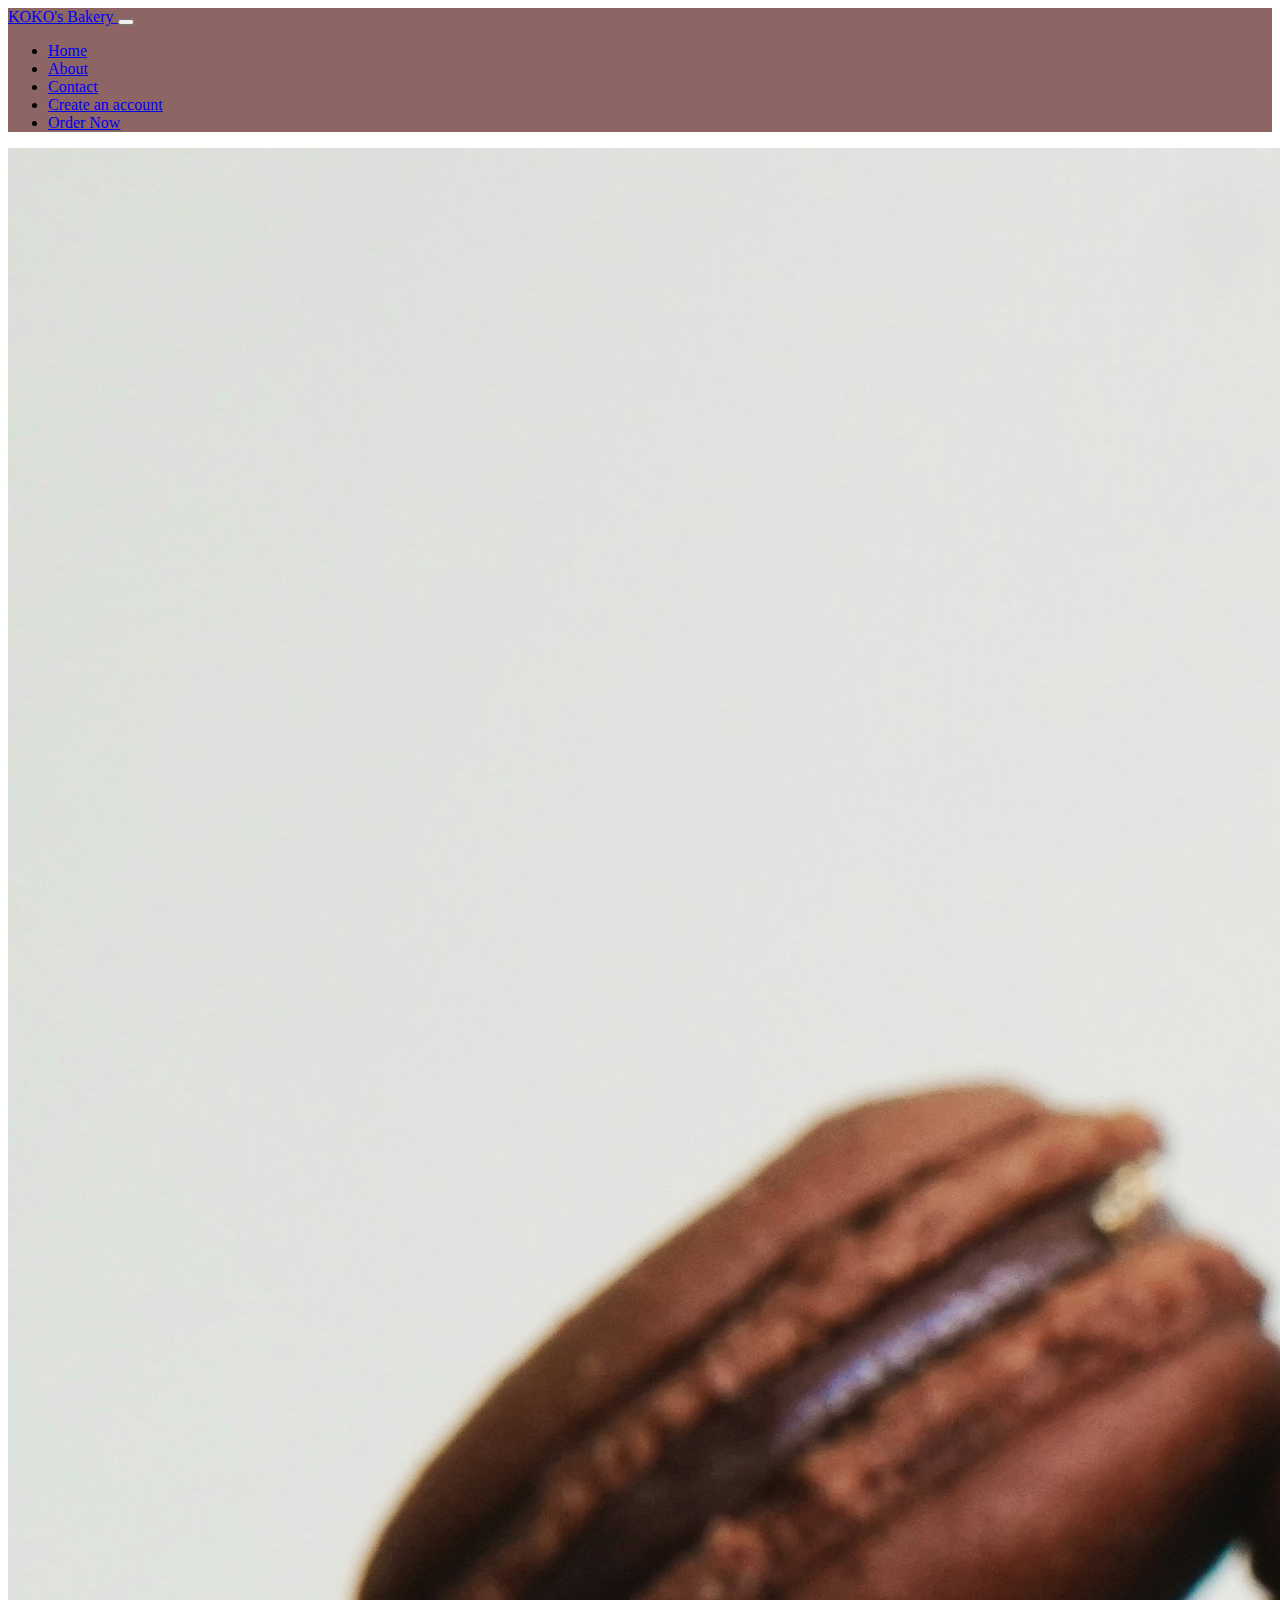
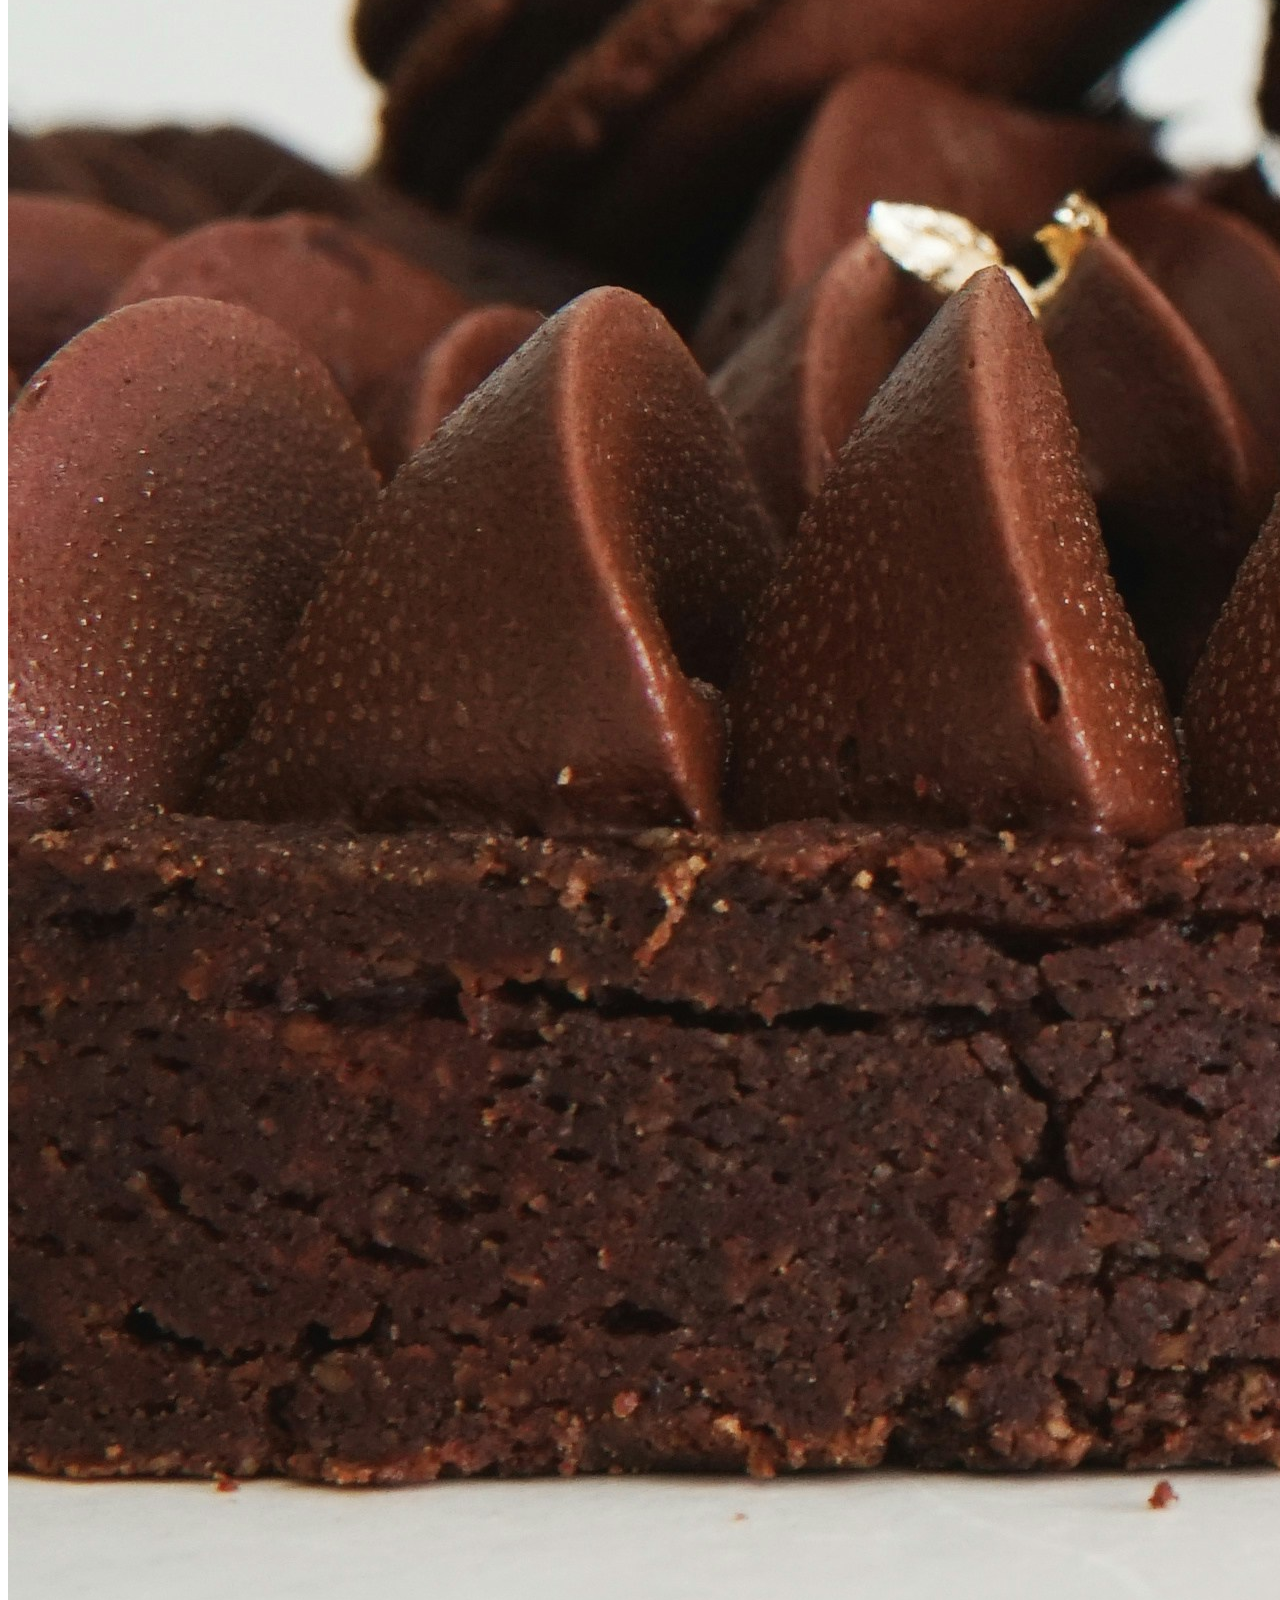
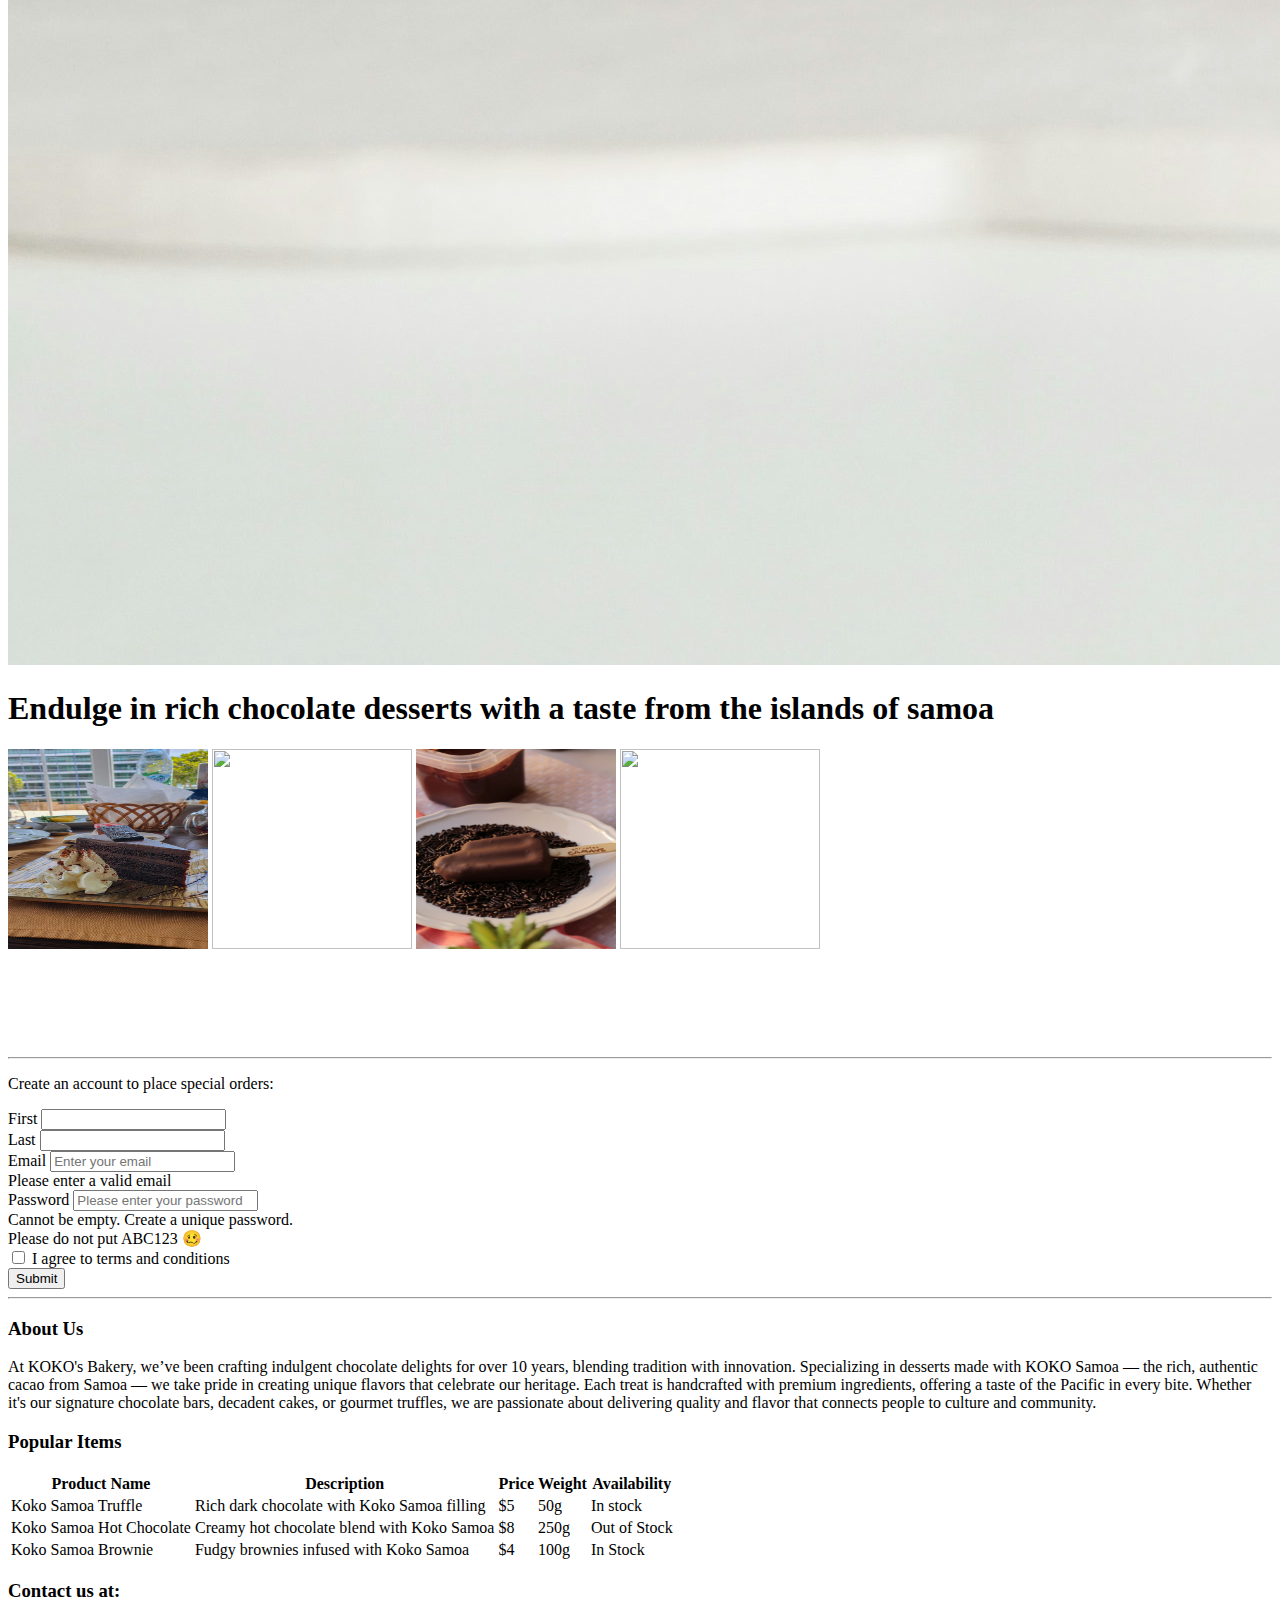
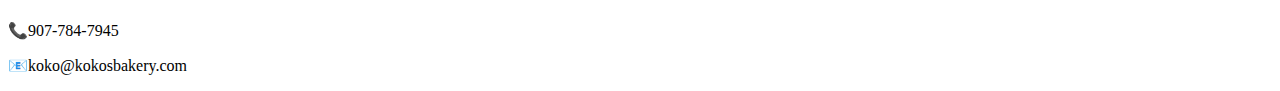
==== mmidcheck.html @ 3901f3c8 "first commit" ====
<!doctype html>
<html lang="en">
    <head>
        <title>Title</title>
        <!-- Required meta tags -->
        <meta charset="utf-8" />
        <meta
            name="viewport"
            content="width=device-width, initial-scale=1, shrink-to-fit=no"
            
        />
        <!-- Bootstrap CSS v5.2.1 -->
        <link
            href="https://cdn.jsdelivr.net/npm/bootstrap@5.3.2/dist/css/bootstrap.min.css"
            rel="stylesheet"
            integrity="sha384-T3c6CoIi6uLrA9TneNEoa7RxnatzjcDSCmG1MXxSR1GAsXEV/Dwwykc2MPK8M2HN"
            crossorigin="anonymous"
        />
    </head>

    <body>
        <header>
            <nav class="navbar navbar-expand-md" style="background-color: rgba(72, 5, 5, 0.615);"> 
                <div class="container">
                    <a href ="#" class="navbar-brand">
                        <span class="fw-bold">KOKO's Bakery</span>
                    </a>
                    <button class="navbar-toggler" type="button" data-bs-toggle="collapse"
                    data-bs-target="#main-nav" aria-controls="main-nav" aria-expanded="false"
                    aria-label="Toggle navigation">
                     <span class="navbar-toggler-icon"></span>
                    </button>
                    <div class="collapse navbar-collapse justify-content-end align-center" id="main-nav">
                        <ul class="navbar-nav">
                            <li class="nav-item d-none d-md-inline"><a class="nav-link active link-body-emphasis link-offset-2 link-underline-opacity-25 link-underline-opacity-75-hover" href="#home">Home</a></li>
                            <li class="nav-item"><a class="nav-link link-body-emphasis link-offset-2 link-underline-opacity-25 link-underline-opacity-75-hover" href="#about">About</a></li>
                            <li class="nav-item"><a class="nav-link link-body-emphasis link-offset-2 link-underline-opacity-25 link-underline-opacity-75-hover" href="#contact">Contact</a></li>
                            <li class="nav-item d-md-none">
                                <a class="nav-link link-body-emphasis link-offset-2 link-underline-opacity-25 link-underline-opacity-75-hover" href="#order">Create an account</a>
                            </li>
                            <li class="nav-item d-none d-md-inline">
                                <a class="btn btn-secondary" href="#order">Order Now </a>
                            </li>
                        </ul>
                    </div>
                </div>
            </nav>
        </header>
        <main class="container-fluid">
            <img src="images/macaroons.jpg" class="img-fluid my-3" alt="Koko Samoa Chocolate Cake">
            <h1 class="text-center text-capitalize p-5">Endulge in rich chocolate desserts with a taste from the islands of samoa</h1>
            <div class="d-flex justify-content-around align-items-center" style="height: 300px;">
                 <img src="images/cake.jpg" class="rounded-circle"  style= "width:200px; height: 200px">
                 <img src="images/lava-cake.jpg" class="rounded-circle"  style= "width:200px; height: 200px">
                 <img src="images/icecream.jpg" class="rounded-circle"  style= "width:200px; height: 200px">
                 <img src="images/brownies.jpg" class="rounded-circle" style="width: 200px; height: 200px">
            </div>
            <hr>
            <section id="order">
                <p class="text-center text-muted fs-3 my-4"> Create an account to place special orders:</p>
                <div class="container text-center">
                    <form class="needs validation" novalidate>
                        <div class="row">
                            <div class="col-md-6">
                                <div class="mb-3">
                                    <label for="firstname" class="form-label">First</label>
                                    <input type="text" class="form-control" id="firstname" required>
                                </div>
                            </div>
                            <div class="col-md-6">
                                    <div class="mb-3">
                                        <label for="lastname" class="form-label">Last</label>
                                        <input type="text" class="form-control" id="lastname" required>
                                    </div>
                            </div>
                                
                                <div class="mb-3">
                                    <label for="email1" class="form-label">Email</label>
                                    <input type="email" class="form-control is-invalid" id="email1" placeholder="Enter your email" required>
                                    <div class="invalid-feedback">Please enter a valid email</div>                            
                                </div>
                                <div class="mb-3">
                                    <label for="password1" class="form-label">Password</label>
                                    <input type="password" class="form-control is-invalid" id="password1"  placeholder="Please enter your password" required>
                                    <div class="invalid-feedback">Cannot be empty. Create a unique password.</div>
                                    <div class="form-text">Please do not put ABC123 🥴</div>
                            </div>
                            <div class="form-check mb-3">
                                <input class="form-check-input" type="checkbox" id="terms" required>
                                <label class="form-check-label" for="terms"> I agree to terms and conditions</label>
                            </div>
                            <button type="submit" class="btn btn-success mb-4">Submit</button>
                        </div>
                    </form>
                </div>
            </section>
            <hr>
            <section id="about" class="container">
                <h3 class="fw-bold py-3 text-center">About Us</h3>
                <p class="text-center fs-3 pb-5 lh-base"> 
                    At KOKO's Bakery, we’ve been crafting indulgent chocolate delights for over 10 years, 
                    blending tradition with innovation. Specializing in desserts made with <span class="fw-bold">KOKO Samoa</span> — the rich, authentic cacao from Samoa —
                     we take pride in creating unique flavors that celebrate our heritage. Each treat is handcrafted with premium ingredients, offering a taste of the Pacific
                     in every bite. Whether it's our signature chocolate bars, decadent cakes, or gourmet truffles, we are passionate about delivering quality and flavor that
                     connects people to culture and community.</p>
            </section>
            <h3 class="p-4 text-center"><span class="border-bottom border-black">Popular Items</span></h3>
            <div class="table-responsive">
                <table class="table table-striped table-hover table-bordered align-middle mt-3">
                  <thead class=" table table-danger">
                    <tr>
                      <th scope="col">Product Name</th>
                      <th scope="col">Description</th>
                      <th scope="col">Price</th>
                      <th scope="col">Weight</th>
                      <th scope="col">Availability</th>

                    </tr>
                  </thead>
                  <tbody>
                    <tr>
                      <td>Koko Samoa Truffle</td>
                      <td>Rich dark chocolate with Koko Samoa filling</td>
                      <td>$5</td>
                      <td>50g</td>
                      <td><span class="badge bg-success">In stock</span>
                    </tr>
                    <tr>
                      <td>Koko Samoa Hot Chocolate</td>
                      <td>Creamy hot chocolate blend with Koko Samoa</td>
                      <td>$8</td>
                      <td>250g</td>
                      <td><span class="badge bg-danger">Out of Stock</span></td>
                    </tr>
                    <tr>
                        <td>Koko Samoa Brownie</td>
                        <td>Fudgy brownies infused with Koko Samoa</td>
                        <td>$4</td>
                        <td>100g</td>
                        <td><span class="badge bg-success">In Stock</span></td>
                      </tr>
                  </tbody>
                </table>
              </div>
              <section id="contact">
                <h3 class="fw-bold py-3 text-center"> Contact us at:</h3>
                <p class="text-center fs-3"> 📞907-784-7945</p>
                <p class="text-center fs-3">📧koko@kokosbakery.com</p>
              </section>
              
        </main>
        <footer>
            <!-- place footer here -->
        </footer>
        <!-- Bootstrap JavaScript Libraries -->
        <script
            src="https://cdn.jsdelivr.net/npm/@popperjs/core@2.11.8/dist/umd/popper.min.js"
            integrity="sha384-I7E8VVD/ismYTF4hNIPjVp/Zjvgyol6VFvRkX/vR+Vc4jQkC+hVqc2pM8ODewa9r"
            crossorigin="anonymous"
        ></script>

        <script
            src="https://cdn.jsdelivr.net/npm/bootstrap@5.3.2/dist/js/bootstrap.min.js"
            integrity="sha384-BBtl+eGJRgqQAUMxJ7pMwbEyER4l1g+O15P+16Ep7Q9Q+zqX6gSbd85u4mG4QzX+"
            crossorigin="anonymous"
        ></script>
    </body>
</html>
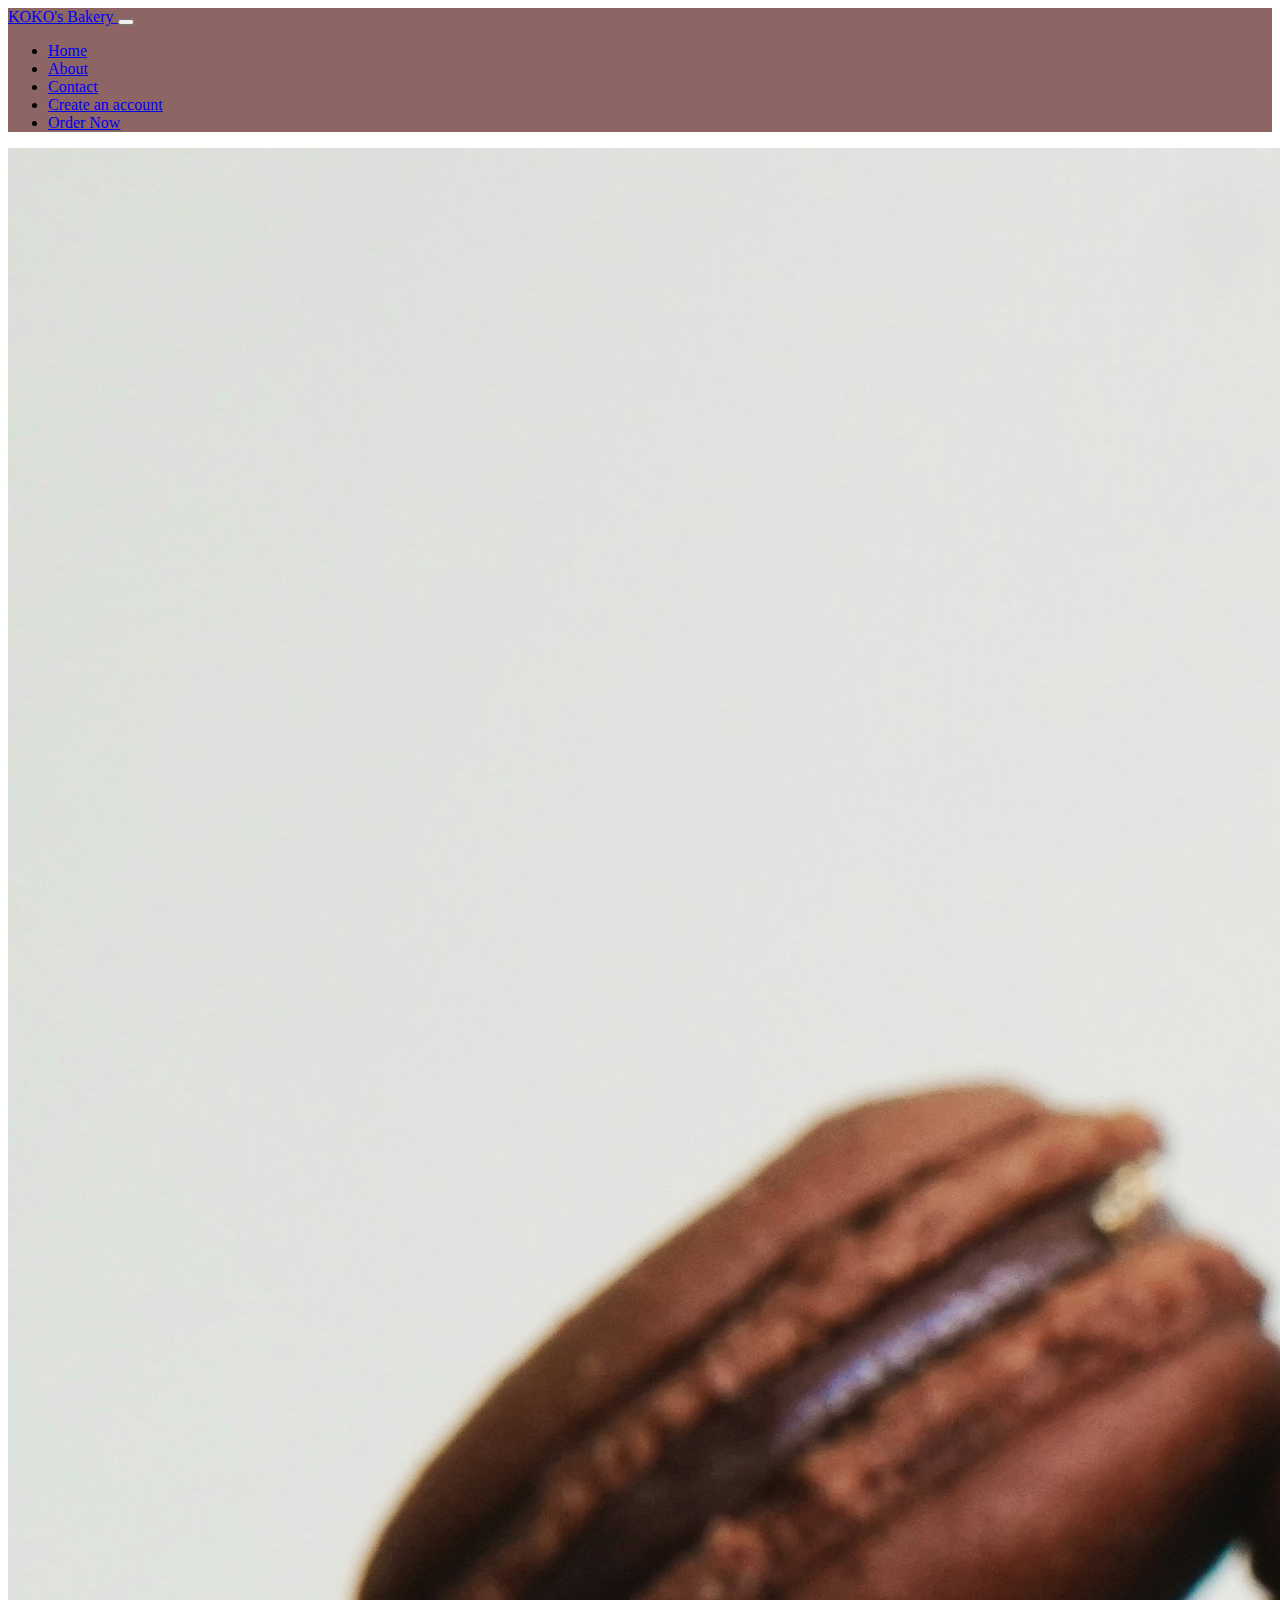
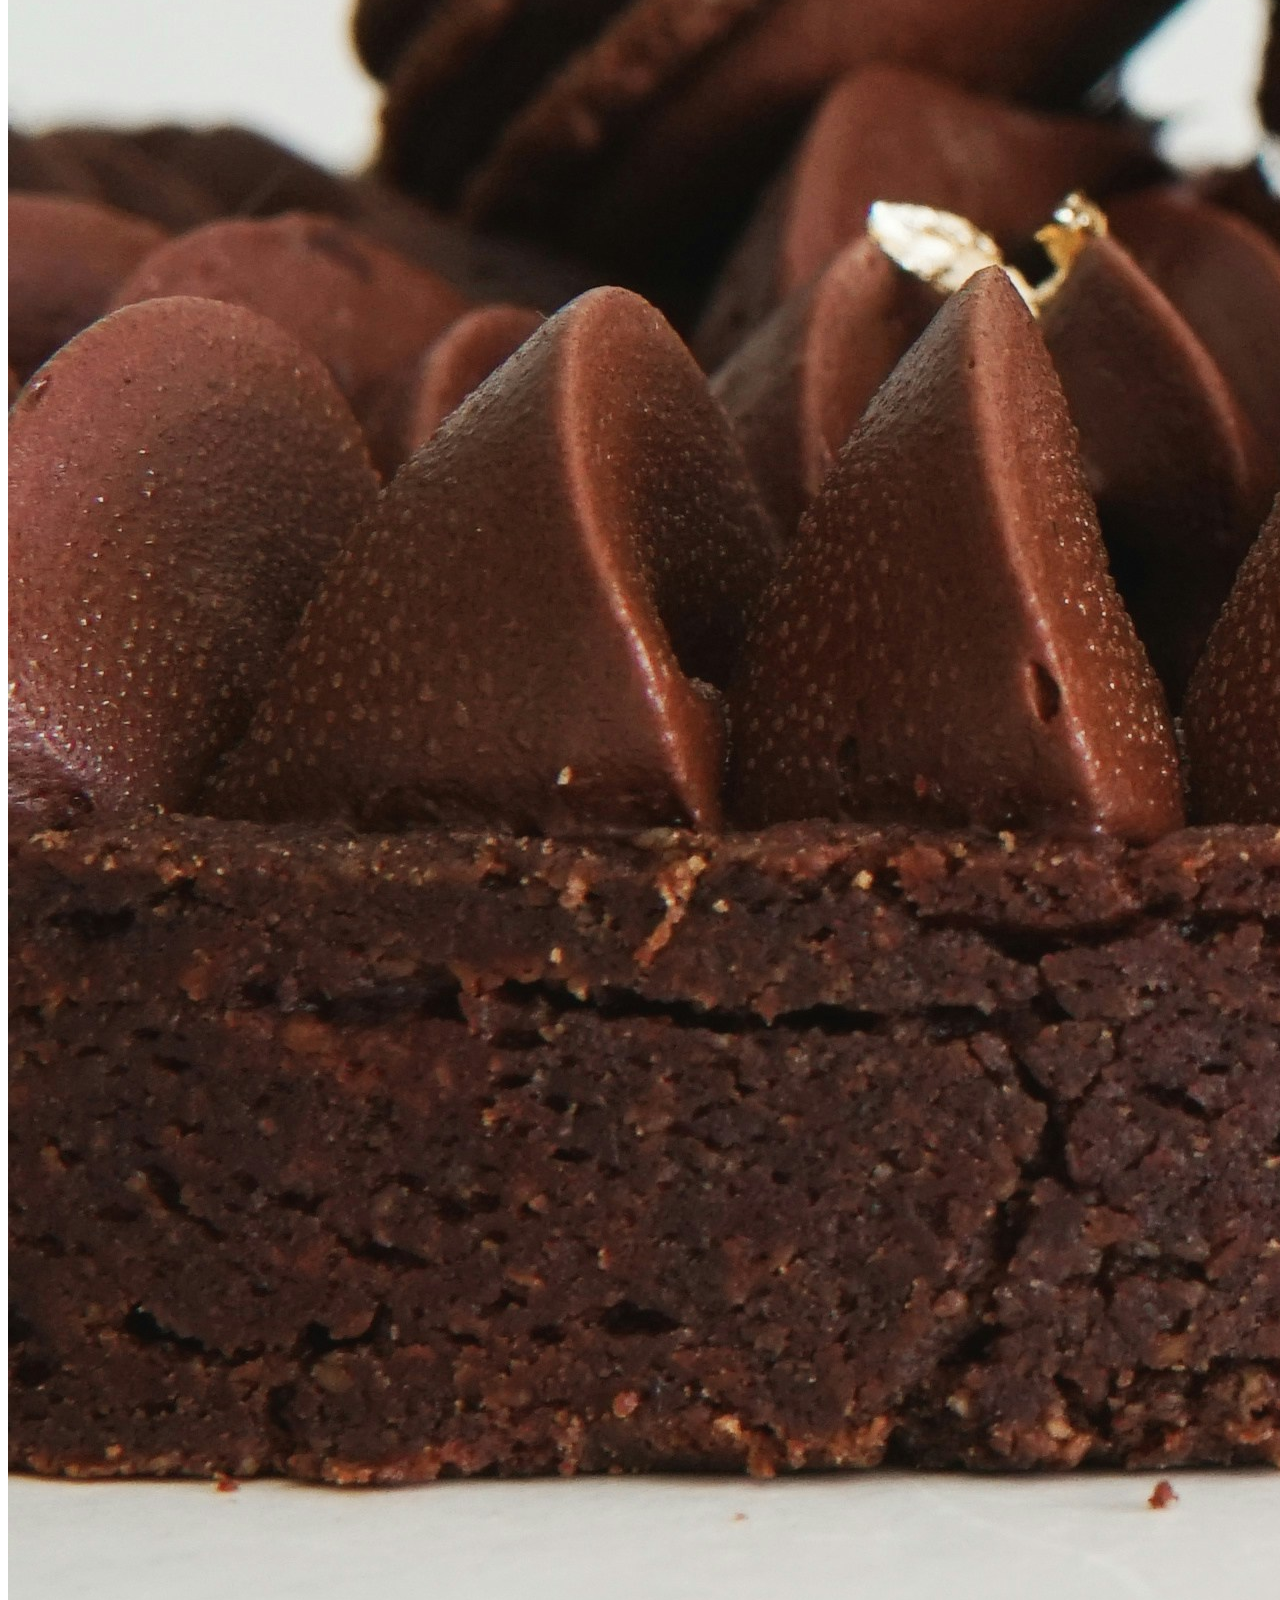
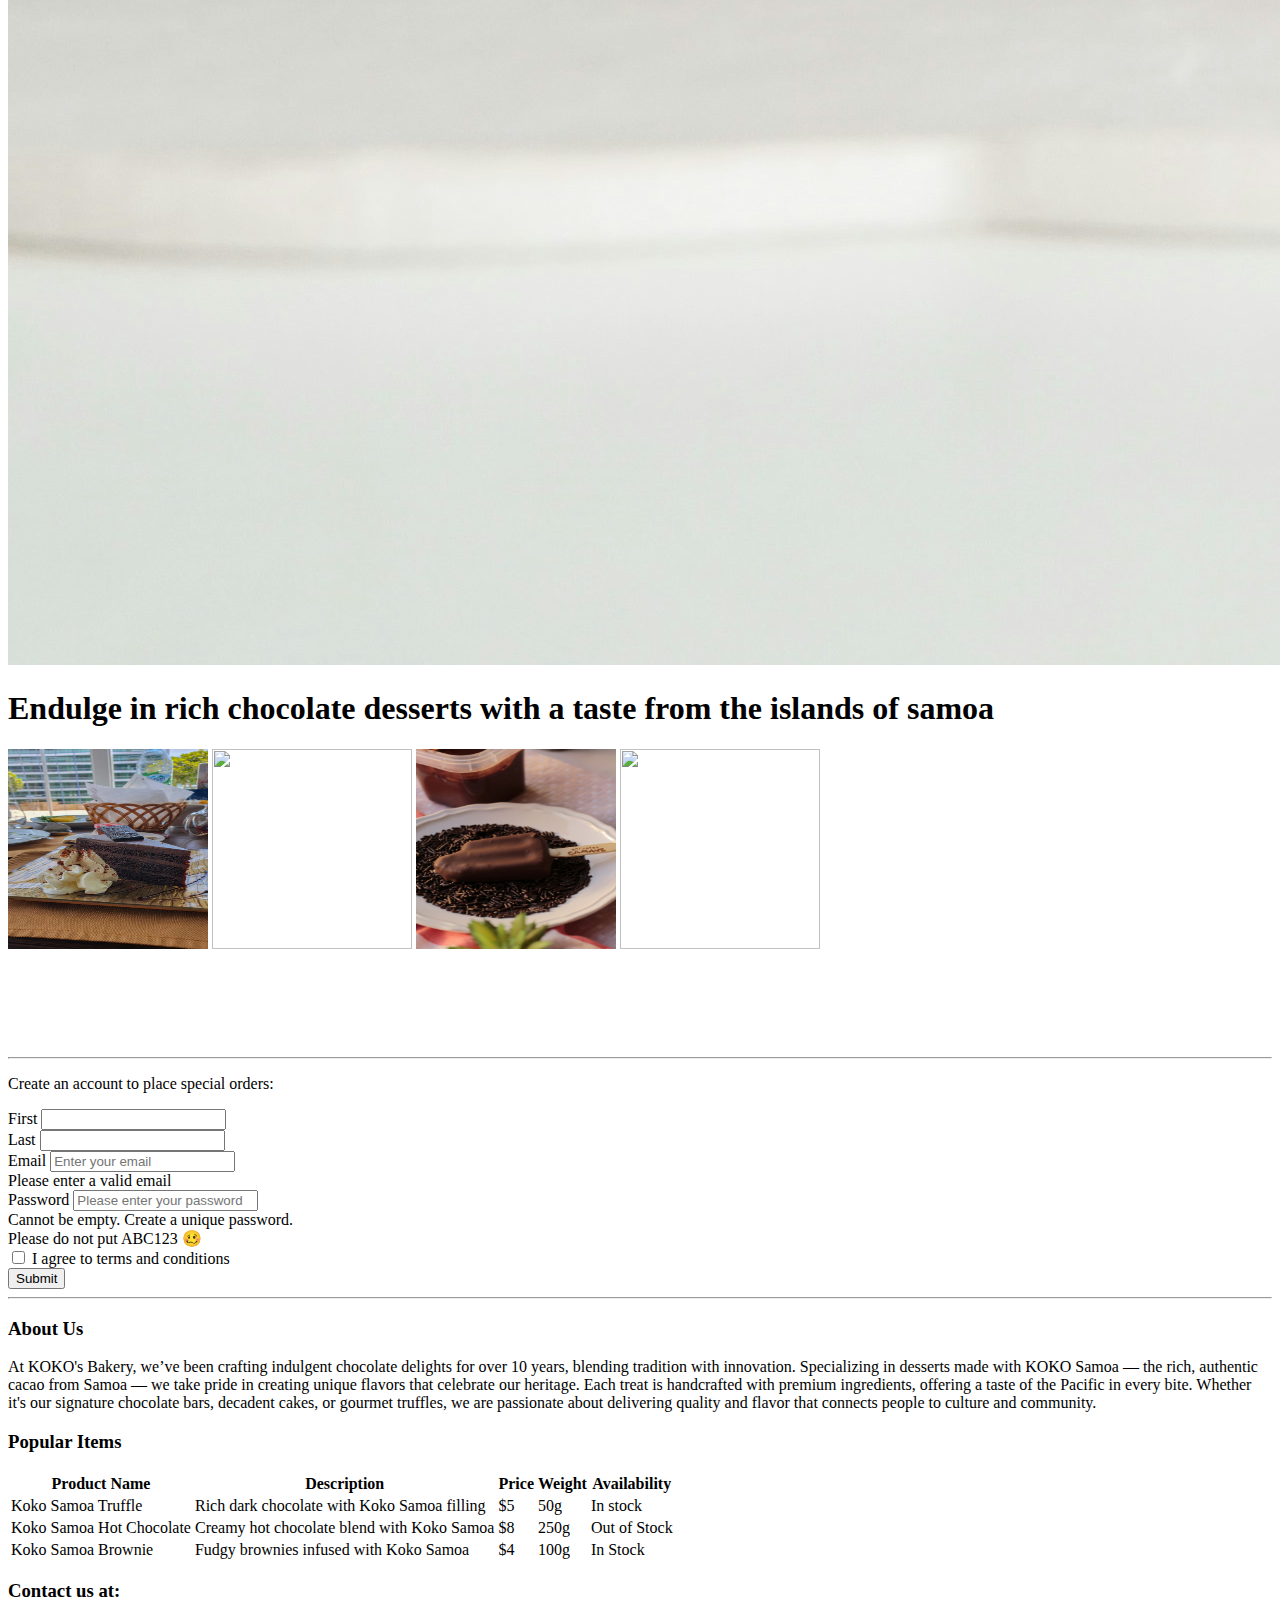
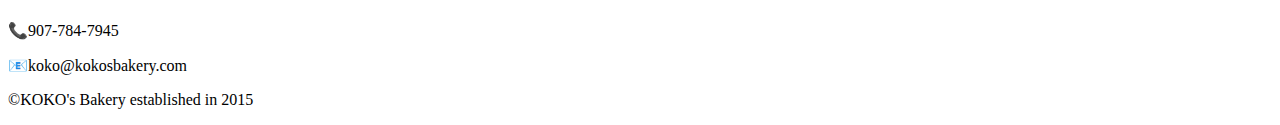
==== commit 4f6e44bc: "second commit" ====
--- a/mmidcheck.html
+++ b/mmidcheck.html
@@ -20,25 +20,31 @@
 
     <body>
         <header>
+            <!-- Navbar styling -->
+             <!-- Navbar expands on medium and larger screens but compacts on smaller screens -->
             <nav class="navbar navbar-expand-md" style="background-color: rgba(72, 5, 5, 0.615);"> 
                 <div class="container">
                     <a href ="#" class="navbar-brand">
                         <span class="fw-bold">KOKO's Bakery</span>
                     </a>
+                    <!-- navbar toggler for smaller screens -->
                     <button class="navbar-toggler" type="button" data-bs-toggle="collapse"
                     data-bs-target="#main-nav" aria-controls="main-nav" aria-expanded="false"
                     aria-label="Toggle navigation">
                      <span class="navbar-toggler-icon"></span>
                     </button>
+                    <!-- Button toggler is implemened to the list and links for smaller screens -->
                     <div class="collapse navbar-collapse justify-content-end align-center" id="main-nav">
                         <ul class="navbar-nav">
                             <li class="nav-item d-none d-md-inline"><a class="nav-link active link-body-emphasis link-offset-2 link-underline-opacity-25 link-underline-opacity-75-hover" href="#home">Home</a></li>
                             <li class="nav-item"><a class="nav-link link-body-emphasis link-offset-2 link-underline-opacity-25 link-underline-opacity-75-hover" href="#about">About</a></li>
                             <li class="nav-item"><a class="nav-link link-body-emphasis link-offset-2 link-underline-opacity-25 link-underline-opacity-75-hover" href="#contact">Contact</a></li>
                             <li class="nav-item d-md-none">
+                                <!-- This link will only show up on smaller screens -->
                                 <a class="nav-link link-body-emphasis link-offset-2 link-underline-opacity-25 link-underline-opacity-75-hover" href="#order">Create an account</a>
                             </li>
                             <li class="nav-item d-none d-md-inline">
+                                <!-- button will show up on md and larger screens -->
                                 <a class="btn btn-secondary" href="#order">Order Now </a>
                             </li>
                         </ul>
@@ -46,9 +52,12 @@
                 </div>
             </nav>
         </header>
+        <!-- Image section -->
         <main class="container-fluid">
+            <!-- Using a landscape photo is better, visually -->
             <img src="images/macaroons.jpg" class="img-fluid my-3" alt="Koko Samoa Chocolate Cake">
             <h1 class="text-center text-capitalize p-5">Endulge in rich chocolate desserts with a taste from the islands of samoa</h1>
+            <!-- Rounded images used flex to position the images uniformly -->
             <div class="d-flex justify-content-around align-items-center" style="height: 300px;">
                  <img src="images/cake.jpg" class="rounded-circle"  style= "width:200px; height: 200px">
                  <img src="images/lava-cake.jpg" class="rounded-circle"  style= "width:200px; height: 200px">
@@ -56,10 +65,13 @@
                  <img src="images/brownies.jpg" class="rounded-circle" style="width: 200px; height: 200px">
             </div>
             <hr>
+            <!-- Form Section -->
             <section id="order">
                 <p class="text-center text-muted fs-3 my-4"> Create an account to place special orders:</p>
                 <div class="container text-center">
+                    <!-- Bootstrap validation inputed  -->
                     <form class="needs validation" novalidate>
+                        <!-- Grid-layout for First and Last name, so they are positioned side by side on md to larger screens -->
                         <div class="row">
                             <div class="col-md-6">
                                 <div class="mb-3">
@@ -73,7 +85,7 @@
                                         <input type="text" class="form-control" id="lastname" required>
                                     </div>
                             </div>
-                                
+                                <!-- Use of is-invalid and invalid-feedback for email and password -->
                                 <div class="mb-3">
                                     <label for="email1" class="form-label">Email</label>
                                     <input type="email" class="form-control is-invalid" id="email1" placeholder="Enter your email" required>
@@ -95,6 +107,7 @@
                 </div>
             </section>
             <hr>
+            <!-- About Us section -->
             <section id="about" class="container">
                 <h3 class="fw-bold py-3 text-center">About Us</h3>
                 <p class="text-center fs-3 pb-5 lh-base"> 
@@ -104,6 +117,7 @@
                      in every bite. Whether it's our signature chocolate bars, decadent cakes, or gourmet truffles, we are passionate about delivering quality and flavor that
                      connects people to culture and community.</p>
             </section>
+            <!-- Table  -->
             <h3 class="p-4 text-center"><span class="border-bottom border-black">Popular Items</span></h3>
             <div class="table-responsive">
                 <table class="table table-striped table-hover table-bordered align-middle mt-3">
@@ -150,7 +164,7 @@
               
         </main>
         <footer>
-            <!-- place footer here -->
+            <p class="text-center border-black fw-bold"> <span class="border border-black d-block p-2 my-5">&copyKOKO's Bakery established in 2015</span> </p>
         </footer>
         <!-- Bootstrap JavaScript Libraries -->
         <script
